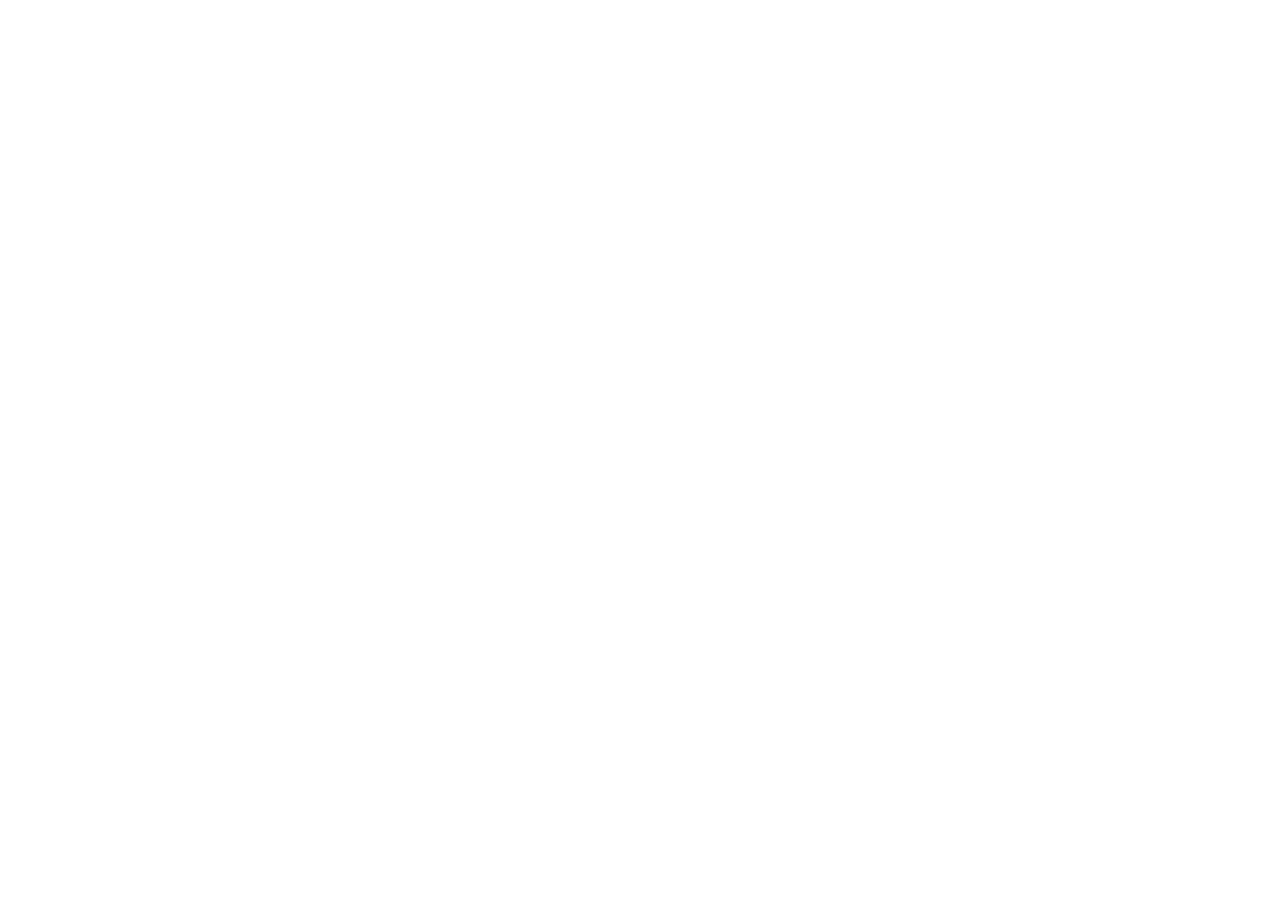
==== docs/index.html @ 0780216b "Docs agregados" ====
<!doctype html><html lang="en"><head><meta charset="utf-8"/><link rel="icon" href="/favicon.ico"/><meta name="viewport" content="width=device-width,initial-scale=1"/><meta name="theme-color" content="#000000"/><meta name="description" content="Web site created using create-react-app"/><link rel="apple-touch-icon" href="/logo192.png"/><link rel="stylesheet" href="https://cdnjs.cloudflare.com/ajax/libs/animate.css/4.1.1/animate.min.css"/><link rel="manifest" href="/manifest.json"/><title>GifExpertAPP</title><link href="/static/css/main.f66aec27.chunk.css" rel="stylesheet"></head><body><noscript>You need to enable JavaScript to run this app.</noscript><div id="root"></div><script>!function(e){function r(r){for(var n,p,f=r[0],i=r[1],l=r[2],c=0,s=[];c<f.length;c++)p=f[c],Object.prototype.hasOwnProperty.call(o,p)&&o[p]&&s.push(o[p][0]),o[p]=0;for(n in i)Object.prototype.hasOwnProperty.call(i,n)&&(e[n]=i[n]);for(a&&a(r);s.length;)s.shift()();return u.push.apply(u,l||[]),t()}function t(){for(var e,r=0;r<u.length;r++){for(var t=u[r],n=!0,f=1;f<t.length;f++){var i=t[f];0!==o[i]&&(n=!1)}n&&(u.splice(r--,1),e=p(p.s=t[0]))}return e}var n={},o={1:0},u=[];function p(r){if(n[r])return n[r].exports;var t=n[r]={i:r,l:!1,exports:{}};return e[r].call(t.exports,t,t.exports,p),t.l=!0,t.exports}p.m=e,p.c=n,p.d=function(e,r,t){p.o(e,r)||Object.defineProperty(e,r,{enumerable:!0,get:t})},p.r=function(e){"undefined"!=typeof Symbol&&Symbol.toStringTag&&Object.defineProperty(e,Symbol.toStringTag,{value:"Module"}),Object.defineProperty(e,"__esModule",{value:!0})},p.t=function(e,r){if(1&r&&(e=p(e)),8&r)return e;if(4&r&&"object"==typeof e&&e&&e.__esModule)return e;var t=Object.create(null);if(p.r(t),Object.defineProperty(t,"default",{enumerable:!0,value:e}),2&r&&"string"!=typeof e)for(var n in e)p.d(t,n,function(r){return e[r]}.bind(null,n));return t},p.n=function(e){var r=e&&e.__esModule?function(){return e.default}:function(){return e};return p.d(r,"a",r),r},p.o=function(e,r){return Object.prototype.hasOwnProperty.call(e,r)},p.p="/";var f=this["webpackJsonpgif-expert-app"]=this["webpackJsonpgif-expert-app"]||[],i=f.push.bind(f);f.push=r,f=f.slice();for(var l=0;l<f.length;l++)r(f[l]);var a=i;t()}([])</script><script src="/static/js/2.a63704c5.chunk.js"></script><script src="/static/js/main.396d35ca.chunk.js"></script></body></html>
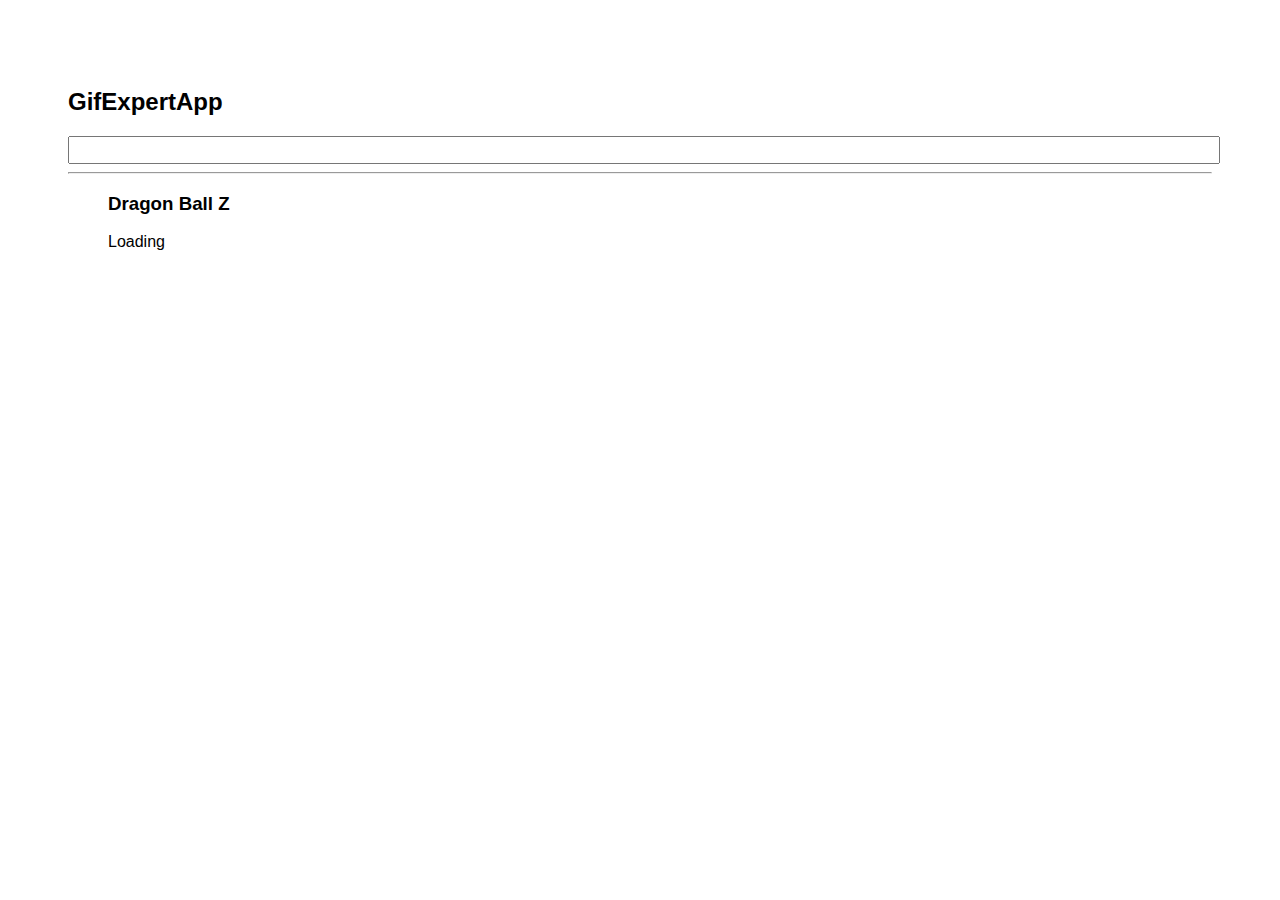
==== commit 4ebdcf6f: "index html modificado" ====
--- a/docs/index.html
+++ b/docs/index.html
@@ -1 +1,24 @@
-<!doctype html><html lang="en"><head><meta charset="utf-8"/><link rel="icon" href="/favicon.ico"/><meta name="viewport" content="width=device-width,initial-scale=1"/><meta name="theme-color" content="#000000"/><meta name="description" content="Web site created using create-react-app"/><link rel="apple-touch-icon" href="/logo192.png"/><link rel="stylesheet" href="https://cdnjs.cloudflare.com/ajax/libs/animate.css/4.1.1/animate.min.css"/><link rel="manifest" href="/manifest.json"/><title>GifExpertAPP</title><link href="/static/css/main.f66aec27.chunk.css" rel="stylesheet"></head><body><noscript>You need to enable JavaScript to run this app.</noscript><div id="root"></div><script>!function(e){function r(r){for(var n,p,f=r[0],i=r[1],l=r[2],c=0,s=[];c<f.length;c++)p=f[c],Object.prototype.hasOwnProperty.call(o,p)&&o[p]&&s.push(o[p][0]),o[p]=0;for(n in i)Object.prototype.hasOwnProperty.call(i,n)&&(e[n]=i[n]);for(a&&a(r);s.length;)s.shift()();return u.push.apply(u,l||[]),t()}function t(){for(var e,r=0;r<u.length;r++){for(var t=u[r],n=!0,f=1;f<t.length;f++){var i=t[f];0!==o[i]&&(n=!1)}n&&(u.splice(r--,1),e=p(p.s=t[0]))}return e}var n={},o={1:0},u=[];function p(r){if(n[r])return n[r].exports;var t=n[r]={i:r,l:!1,exports:{}};return e[r].call(t.exports,t,t.exports,p),t.l=!0,t.exports}p.m=e,p.c=n,p.d=function(e,r,t){p.o(e,r)||Object.defineProperty(e,r,{enumerable:!0,get:t})},p.r=function(e){"undefined"!=typeof Symbol&&Symbol.toStringTag&&Object.defineProperty(e,Symbol.toStringTag,{value:"Module"}),Object.defineProperty(e,"__esModule",{value:!0})},p.t=function(e,r){if(1&r&&(e=p(e)),8&r)return e;if(4&r&&"object"==typeof e&&e&&e.__esModule)return e;var t=Object.create(null);if(p.r(t),Object.defineProperty(t,"default",{enumerable:!0,value:e}),2&r&&"string"!=typeof e)for(var n in e)p.d(t,n,function(r){return e[r]}.bind(null,n));return t},p.n=function(e){var r=e&&e.__esModule?function(){return e.default}:function(){return e};return p.d(r,"a",r),r},p.o=function(e,r){return Object.prototype.hasOwnProperty.call(e,r)},p.p="/";var f=this["webpackJsonpgif-expert-app"]=this["webpackJsonpgif-expert-app"]||[],i=f.push.bind(f);f.push=r,f=f.slice();for(var l=0;l<f.length;l++)r(f[l]);var a=i;t()}([])</script><script src="/static/js/2.a63704c5.chunk.js"></script><script src="/static/js/main.396d35ca.chunk.js"></script></body></html>+<!doctype html>
+<html lang="en">
+
+<head>
+    <meta charset="utf-8" />
+    <link rel="icon" href="./favicon.ico" />
+    <meta name="viewport" content="width=device-width,initial-scale=1" />
+    <meta name="theme-color" content="#000000" />
+    <meta name="description" content="Web site created using create-react-app" />
+    <link rel="apple-touch-icon" href="./logo192.png" />
+    <link rel="stylesheet" href="https://cdnjs.cloudflare.com/ajax/libs/animate.css/4.1.1/animate.min.css" />
+    <link rel="manifest" href="./manifest.json" />
+    <title>GifExpertAPP</title>
+    <link href="./static/css/main.f66aec27.chunk.css" rel="stylesheet">
+</head>
+
+<body><noscript>You need to enable JavaScript to run this app.</noscript>
+    <div id="root"></div>
+    <script>!function (e) { function r(r) { for (var n, p, f = r[0], i = r[1], l = r[2], c = 0, s = []; c < f.length; c++)p = f[c], Object.prototype.hasOwnProperty.call(o, p) && o[p] && s.push(o[p][0]), o[p] = 0; for (n in i) Object.prototype.hasOwnProperty.call(i, n) && (e[n] = i[n]); for (a && a(r); s.length;)s.shift()(); return u.push.apply(u, l || []), t() } function t() { for (var e, r = 0; r < u.length; r++) { for (var t = u[r], n = !0, f = 1; f < t.length; f++) { var i = t[f]; 0 !== o[i] && (n = !1) } n && (u.splice(r--, 1), e = p(p.s = t[0])) } return e } var n = {}, o = { 1: 0 }, u = []; function p(r) { if (n[r]) return n[r].exports; var t = n[r] = { i: r, l: !1, exports: {} }; return e[r].call(t.exports, t, t.exports, p), t.l = !0, t.exports } p.m = e, p.c = n, p.d = function (e, r, t) { p.o(e, r) || Object.defineProperty(e, r, { enumerable: !0, get: t }) }, p.r = function (e) { "undefined" != typeof Symbol && Symbol.toStringTag && Object.defineProperty(e, Symbol.toStringTag, { value: "Module" }), Object.defineProperty(e, "__esModule", { value: !0 }) }, p.t = function (e, r) { if (1 & r && (e = p(e)), 8 & r) return e; if (4 & r && "object" == typeof e && e && e.__esModule) return e; var t = Object.create(null); if (p.r(t), Object.defineProperty(t, "default", { enumerable: !0, value: e }), 2 & r && "string" != typeof e) for (var n in e) p.d(t, n, function (r) { return e[r] }.bind(null, n)); return t }, p.n = function (e) { var r = e && e.__esModule ? function () { return e.default } : function () { return e }; return p.d(r, "a", r), r }, p.o = function (e, r) { return Object.prototype.hasOwnProperty.call(e, r) }, p.p = "/"; var f = this["webpackJsonpgif-expert-app"] = this["webpackJsonpgif-expert-app"] || [], i = f.push.bind(f); f.push = r, f = f.slice(); for (var l = 0; l < f.length; l++)r(f[l]); var a = i; t() }([])</script>
+    <script src="./static/js/2.a63704c5.chunk.js"></script>
+    <script src="./static/js/main.396d35ca.chunk.js"></script>
+</body>
+
+</html>--- a/docs/static/css/main.f66aec27.chunk.css
+++ b/docs/static/css/main.f66aec27.chunk.css
@@ -0,0 +1,2 @@
+*{font-family:Helvetica,Arial,sans-serif}body{padding:60px}input{color:grey;font-size:1.2rem;width:100%}.card-grid{display:flex;flex-direction:row;flex-wrap:wrap}.card{align-content:center;border:1px solid grey;border-radius:6px;overflow:hidden;margin-bottom:10px;margin-right:10px}.card p{padding:5px;text-align:center}.card img{max-height:170px}
+/*# sourceMappingURL=main.f66aec27.chunk.css.map */